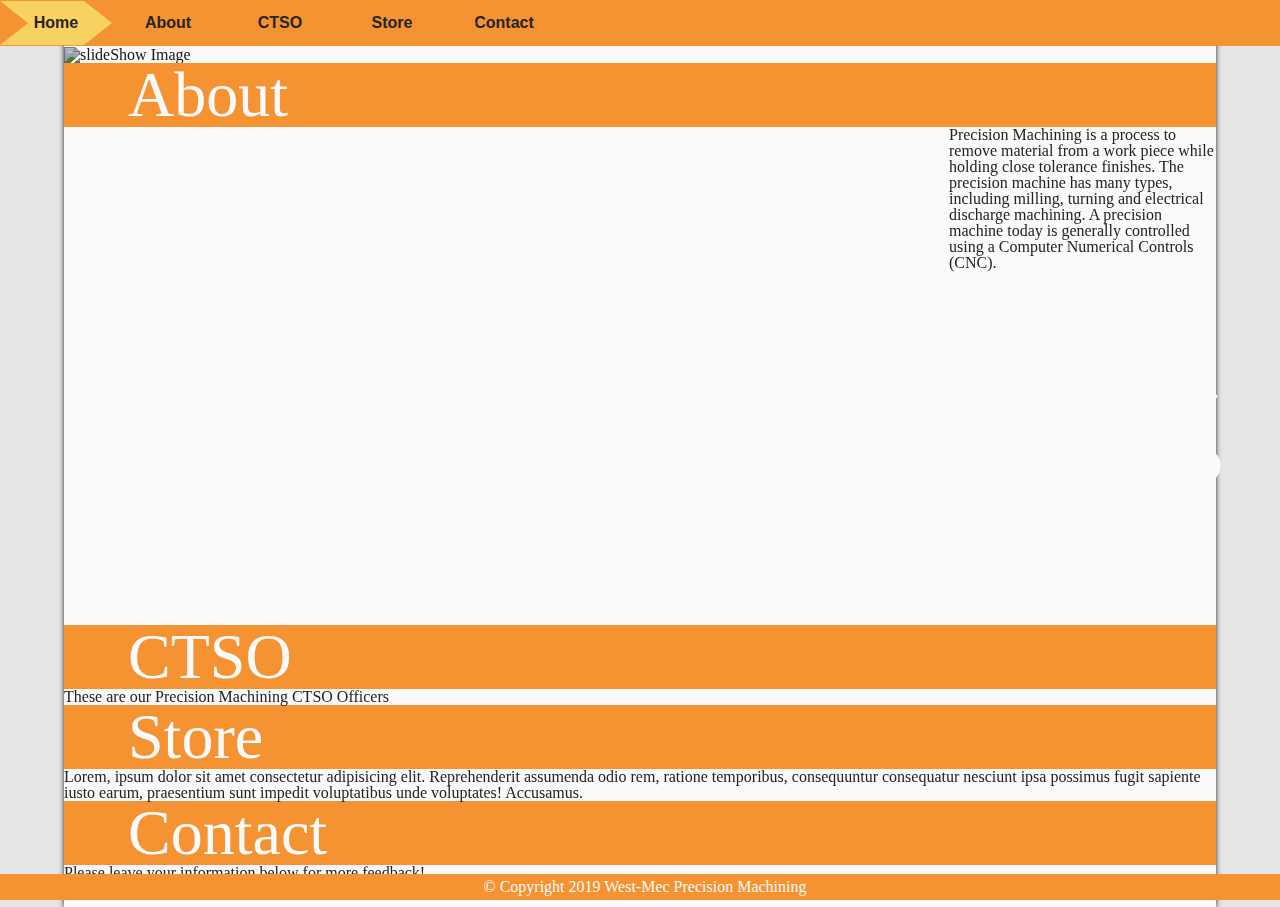
==== index.html @ a4a11eec "Favicon" ====
<!DOCTYPE html>
<html>

<head>
    <!-- 
        West-MEC Precision Machining Central Campus Website Home Page
        Authors: Diego Sandoval and Justin Aybar
        Filename: index.html
     -->
    <!-- Meta -->
    <meta charset="utf-8">
    <meta http-equiv="X-UA-Compatible" content="IE=edge">
    <meta name="description" content="West-MEC Precision Machining Central Campus Website Home Page">
    <meta name="viewport" content="width=device-width, initial-scale=1">
    <!-- This creates the title of the website -->
    <title>Precision Machining: Home</title>
    <!-- This links the index.css stylesheet -->
    <link rel="stylesheet" href="CSS/index.css" />
    <!-- Favicon Generated with https://www.favicon-generator.org/ -->
    <link rel="apple-touch-icon" sizes="57x57" href="Images/favicon/apple-icon-57x57.png">
    <link rel="apple-touch-icon" sizes="60x60" href="Images/favicon/apple-icon-60x60.png">
    <link rel="apple-touch-icon" sizes="72x72" href="Images/favicon/apple-icon-72x72.png">
    <link rel="apple-touch-icon" sizes="76x76" href="Images/favicon/apple-icon-76x76.png">
    <link rel="apple-touch-icon" sizes="114x114" href="Images/favicon/apple-icon-114x114.png">
    <link rel="apple-touch-icon" sizes="120x120" href="Images/favicon/apple-icon-120x120.png">
    <link rel="apple-touch-icon" sizes="144x144" href="Images/favicon/apple-icon-144x144.png">
    <link rel="apple-touch-icon" sizes="152x152" href="Images/favicon/apple-icon-152x152.png">
    <link rel="apple-touch-icon" sizes="180x180" href="Images/favicon/apple-icon-180x180.png">
    <link rel="icon" type="image/png" sizes="192x192" href="Images/favicon/android-icon-192x192.png">
    <link rel="icon" type="image/png" sizes="32x32" href="Images/favicon/favicon-32x32.png">
    <link rel="icon" type="image/png" sizes="96x96" href="Images/favicon/favicon-96x96.png">
    <link rel="icon" type="image/png" sizes="16x16" href="Images/favicon/favicon-16x16.png">
    <link rel="manifest" href="Images/favicon/manifest.json">
    <meta name="msapplication-TileColor" content="#ffffff">
    <meta name="msapplication-TileImage" content="Images/favicon/ms-icon-144x144.png">
    <meta name="theme-color" content="#ffffff">
</head>

<body>

    <head>
        <!-- This creates the nav element with a id called "topNavBar" -->
        <nav id="topNavBar">
            <!-- This creates the unlisted item element with a id called "topNavBarUl" -->
            <ul id="topNavBarUl">
                <li class="topNavBarItems"><a href="#slideShow" class="currentPage">Home</a></li>
                <li class="topNavBarItems"><a href="#about">About</a></li>
                <li class="topNavBarItems"><a href="#ctso">CTSO</a></li>
                <li class="topNavBarItems"><a href="#store">Store</a></li>
                <li class="topNavBarItems"><a href="#contact">Contact</a></li>
            </ul>
        </nav>
    </head>
    <div id="navSpacer"></div>
    <div id="slideShow">
        <img alt="slideShow Image" id="slideShowIMG">
        <a id="leftArrowSS">&#10094;</a>
        <a id="rightArrowSS">&#10095;</a>
        <h1 id="slideShowBanner">West-MEC </br> Precision Machining</h1>
    </div>

    <section id="about">
        <h2>About</h2>
        <iframe width="885" height="498" src="https://www.youtube.com/embed/mKeBpqQSWug" frameborder="0"
            allow="accelerometer; autoplay; encrypted-media; gyroscope; picture-in-picture" id="aboutVideo" align="left"
            allowfullscreen></iframe>
        <p>Precision Machining is a process to remove material from a work piece while holding close tolerance
            finishes. The precision machine has many types, including milling, turning and electrical discharge
            machining. A precision machine today is generally controlled using a Computer Numerical Controls (CNC).</p>
    </section>

    <section id="ctso">
        <h2>CTSO</h2>
        <p>These are our Precision Machining CTSO Officers</p>
    </section>

    <section id="store">
        <h2>Store</h2>
        <p>Lorem, ipsum dolor sit amet consectetur adipisicing elit. Reprehenderit assumenda odio rem, ratione
            temporibus, consequuntur consequatur nesciunt ipsa possimus fugit sapiente iusto earum, praesentium sunt
            impedit voluptatibus unde voluptates! Accusamus.</p>
    </section>

    <section id="contact">
        <h2>Contact</h2>
        <p>Please leave your information below for more feedback!</p>
    </section>
    <div id="footerSpacer"></div>
    <footer>
        <div class="footer">
            <p>&copy; Copyright 2019 West-Mec Precision Machining</p>
        </div>
    </footer>
    <!-- javaScript -->
    <!-- <script src="https://cdnjs.cloudflare.com/ajax/libs/react/16.8.6/cjs/react.development.js"></script> -->
    <script src="JavaScript/index.js"></script>
    <!-- <script src="JavaScript/"></script> -->
</body>

</html>
---- CSS/index.css ----
/*
 
   ___ _   _ ____  _______  __  ____ _______   ___     _____ ____  _   _ _____ _____ _____  
  |_ _| \ | |  _ \| ____\ \/ / / ___|_   _\ \ / / |   | ____/ ___|| | | | ____| ____|_   _| 
   | ||  \| | | | |  _|  \  /  \___ \ | |  \ V /| |   |  _| \___ \| |_| |  _| |  _|   | |   
   | || |\  | |_| | |___ /  \   ___) || |   | | | |___| |___ ___) |  _  | |___| |___  | |   
  |___|_| \_|____/|_____/_/\_\ |____/ |_|   |_| |_____|_____|____/|_| |_|_____|_____| |_|   
                                                                                            
 
*/
@import 'reset.css';
@import 'site.css';
@import 'keyframes.css';

div#slideShow img {
    width: 90vw;
    height: 90vh;
    filter: brightness(75%);
    -webkit-filter: brightness(75%);
}

#leftArrowSS,
#rightArrowSS {
    cursor: pointer;
    position: absolute;
    top: 50%;
    width: auto;
    margin-top: -22px;
    padding: 16px;
    color: #fafafa;
    font-weight: bold;
    font-size: 18px;
    transition: 0.6s ease;
    border-radius: 0 3px 3px 0;
    user-select: none;
}

#rightArrowSS {
    right: 5%;
    border-radius: 3px 0 0 3px;
}

#leftArrowSS:hover,
#rightArrowSS:hover {
    background-color: rgba(0, 0, 0, 0.8);
}

h1#slideShowBanner {
    font-size: 8em;
    color: #fafafa;
    position: absolute;
    top: 25%;
    left: 12.5%;
}

section h2 {
    font-size: 4em;
    width: 90vw;

    background-color: #f59232;
    color: #fafafa;
    text-indent: 1em;
}

section#about {
    overflow: auto;
}
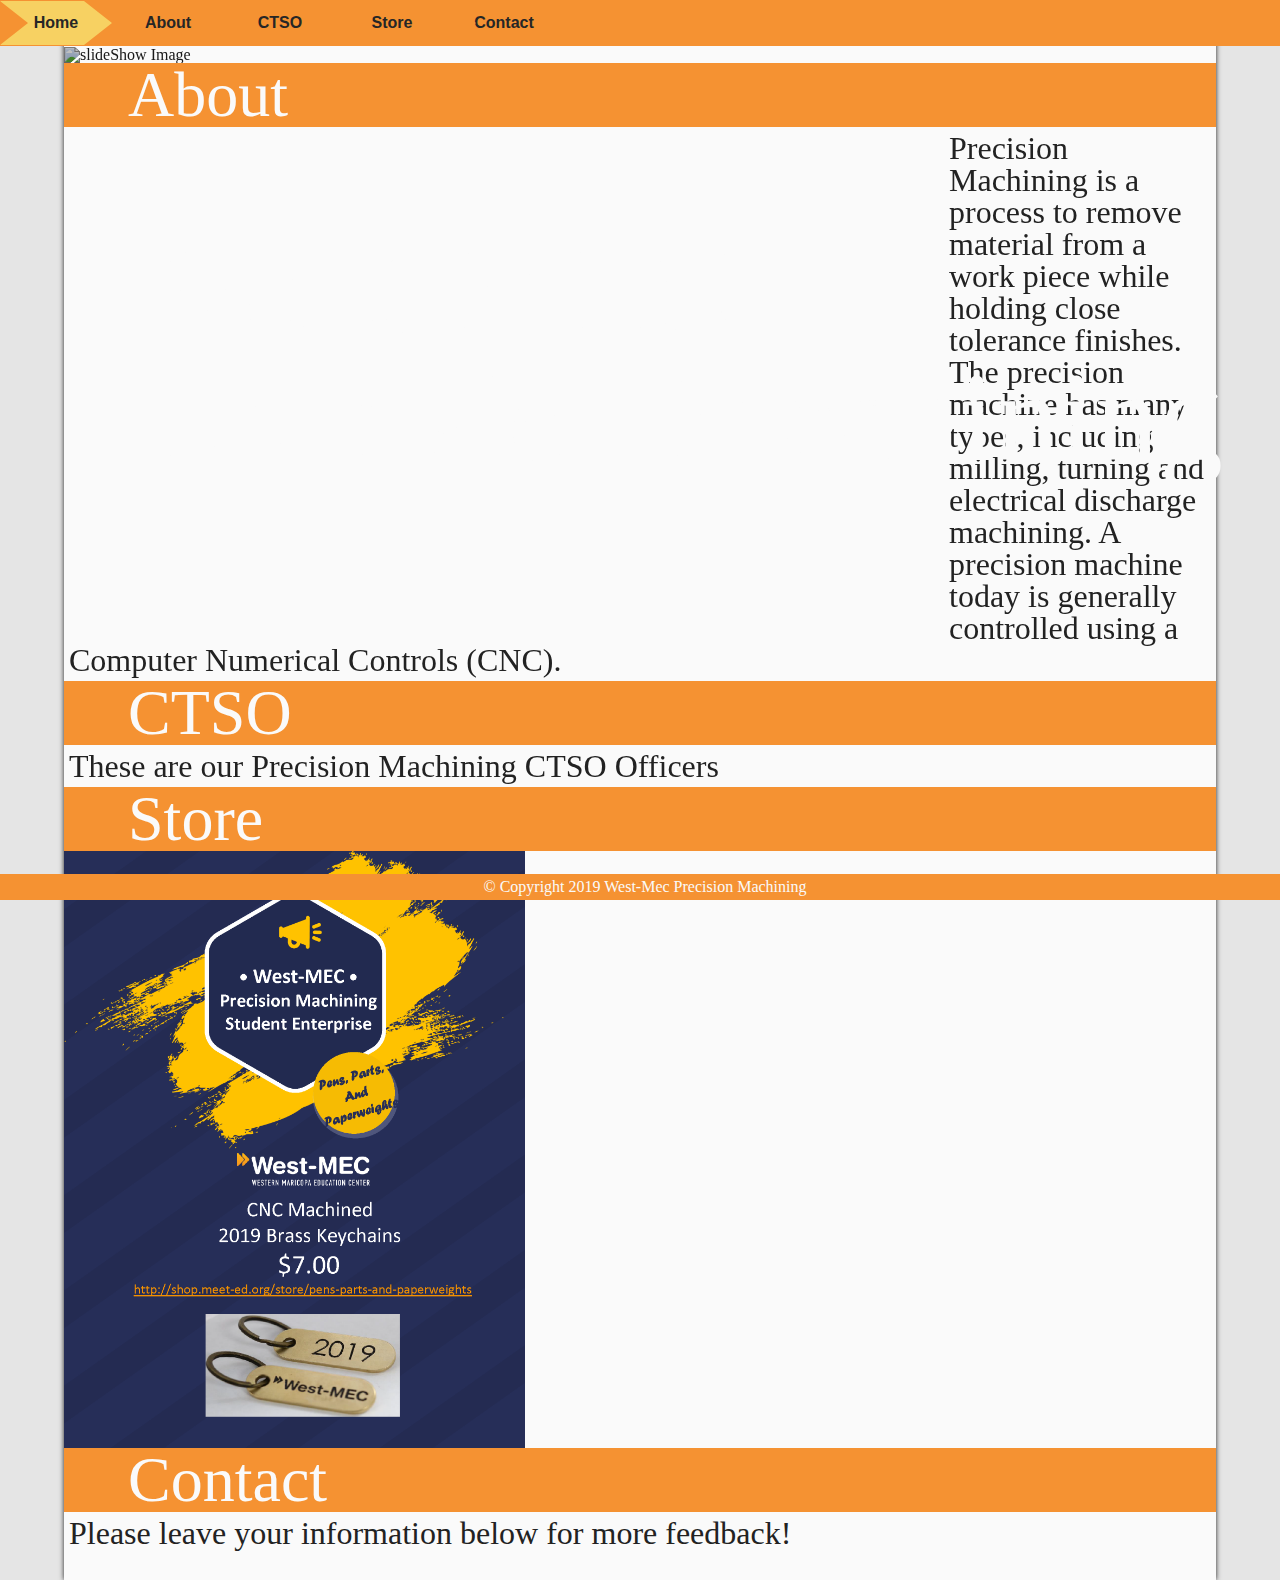
==== commit 1f2a6664: "Link to their store" ====
--- a/index.html
+++ b/index.html
@@ -76,9 +76,9 @@
 
     <section id="store">
         <h2>Store</h2>
-        <p>Lorem, ipsum dolor sit amet consectetur adipisicing elit. Reprehenderit assumenda odio rem, ratione
-            temporibus, consequuntur consequatur nesciunt ipsa possimus fugit sapiente iusto earum, praesentium sunt
-            impedit voluptatibus unde voluptates! Accusamus.</p>
+        <a href="http://shop.meet-ed.org/store/pens-parts-and-paperweights" target="_blank">
+            <img src="Images/precisionKeychainsFlyer.png" alt="Link to store">
+        </a>
     </section>
 
     <section id="contact">
--- a/CSS/index.css
+++ b/CSS/index.css
@@ -1,16 +1,21 @@
 /*
  
-   ___ _   _ ____  _______  __  ____ _______   ___     _____ ____  _   _ _____ _____ _____  
-  |_ _| \ | |  _ \| ____\ \/ / / ___|_   _\ \ / / |   | ____/ ___|| | | | ____| ____|_   _| 
-   | ||  \| | | | |  _|  \  /  \___ \ | |  \ V /| |   |  _| \___ \| |_| |  _| |  _|   | |   
-   | || |\  | |_| | |___ /  \   ___) || |   | | | |___| |___ ___) |  _  | |___| |___  | |   
-  |___|_| \_|____/|_____/_/\_\ |____/ |_|   |_| |_____|_____|____/|_| |_|_____|_____| |_|   
-                                                                                            
+   ___ _   _ ____  _______  __   ____ ____ ____   
+  |_ _| \ | |  _ \| ____\ \/ /  / ___/ ___/ ___|  
+   | ||  \| | | | |  _|  \  /  | |   \___ \___ \  
+   | || |\  | |_| | |___ /  \  | |___ ___) |__) | 
+  |___|_| \_|____/|_____/_/\_\  \____|____/____/  
+                                                  
  
 */
 @import 'reset.css';
 @import 'site.css';
 @import 'keyframes.css';
+
+section p {
+    font-size: 2em;
+    padding: 5px;
+}
 
 div#slideShow img {
     width: 90vw;
@@ -62,6 +67,13 @@
     text-indent: 1em;
 }
 
-section#about {
+section#about,
+section#store {
     overflow: auto;
+}
+
+section#store img {
+    height: 40%;
+    width: 40%;
+    float: left;
 }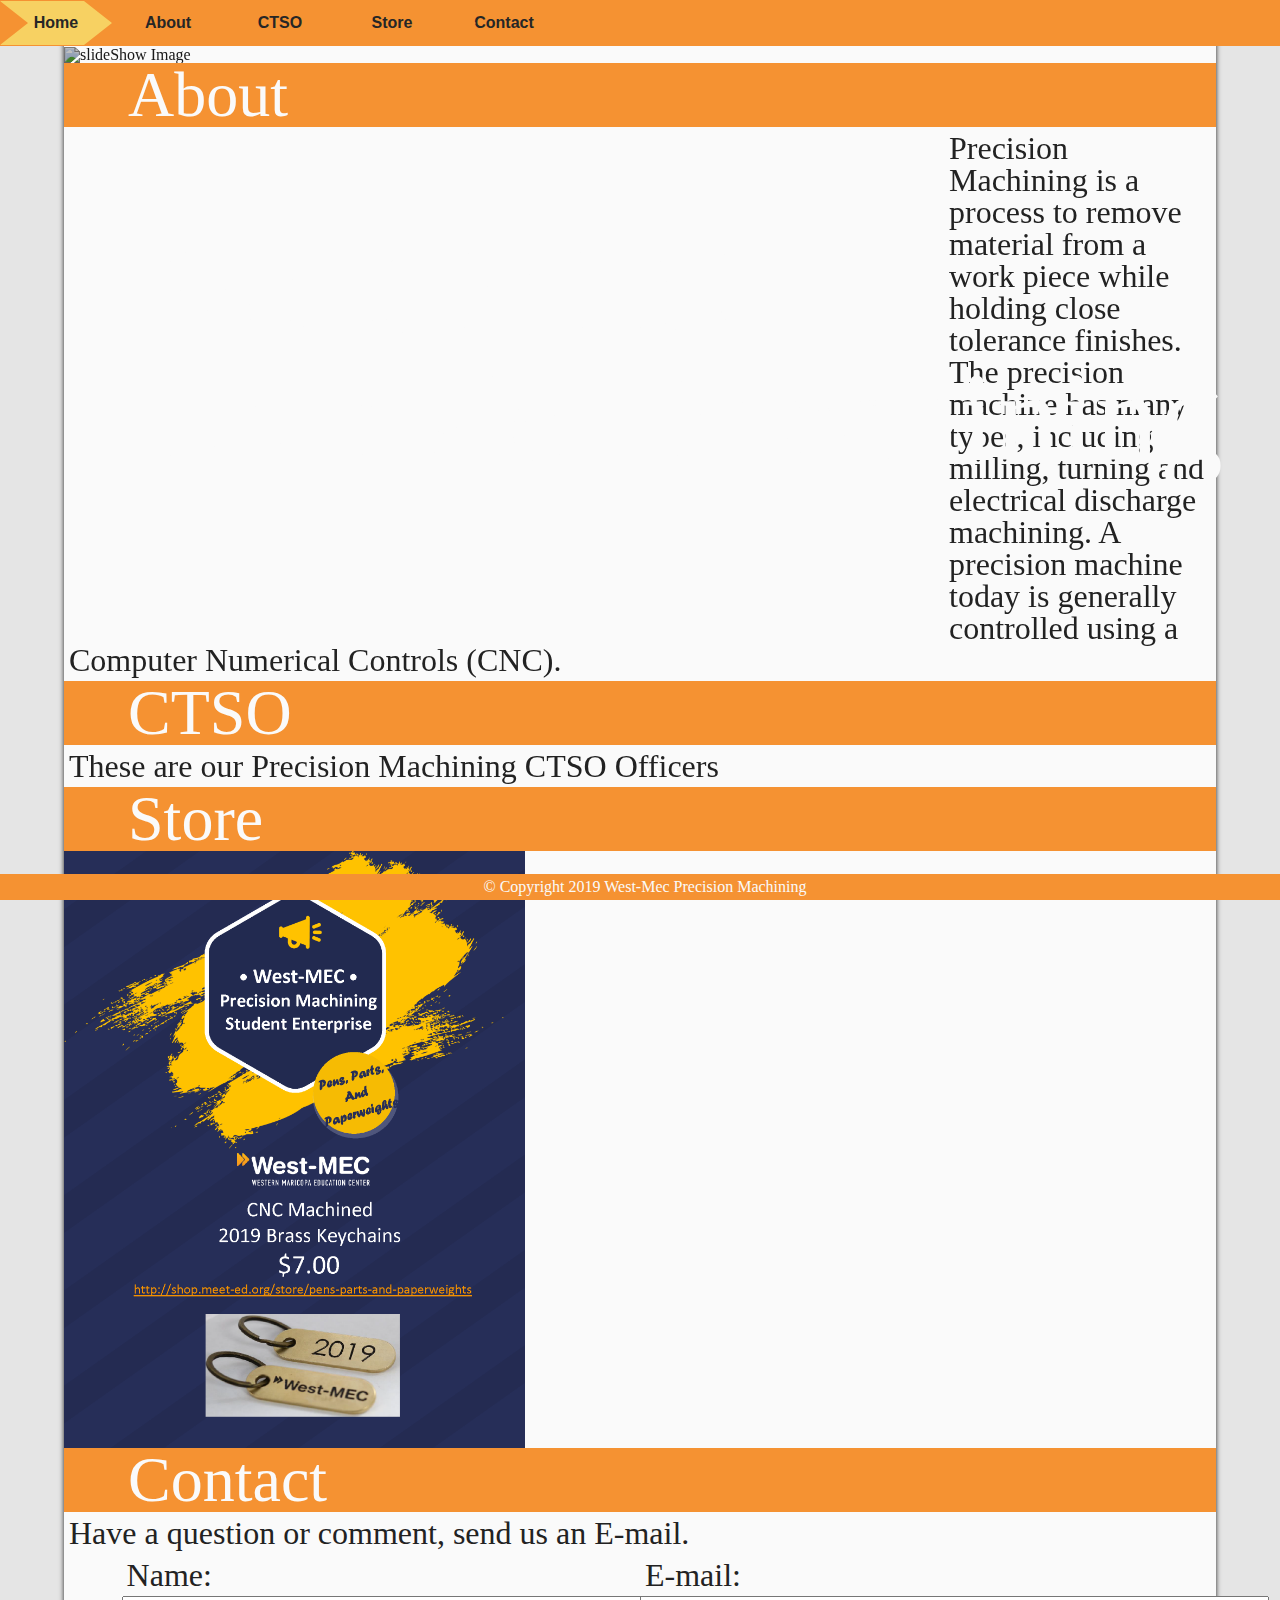
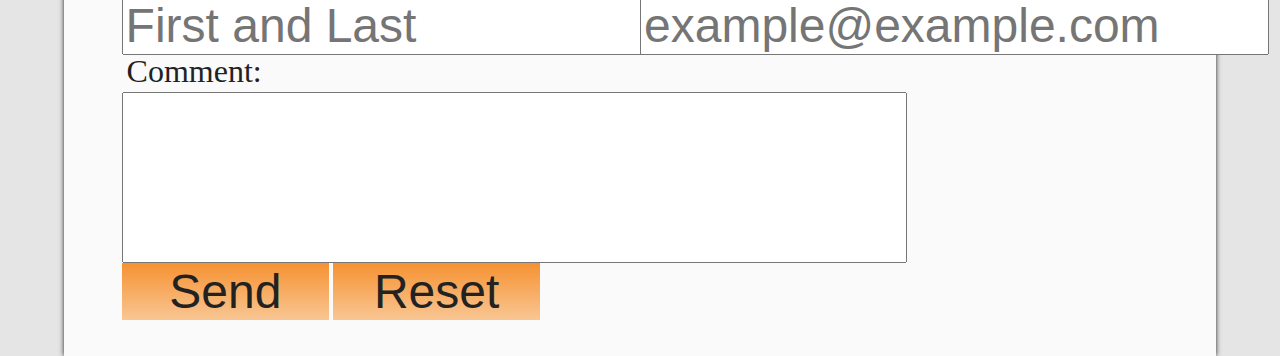
==== commit 9606bfe0: "Email Form" ====
--- a/index.html
+++ b/index.html
@@ -83,7 +83,27 @@
 
     <section id="contact">
         <h2>Contact</h2>
-        <p>Please leave your information below for more feedback!</p>
+        <p>Have a question or comment, send us an E-mail.</p>
+        <form action="mailto:example@example.com" method="post" enctype="text/plain">
+            <div id="EmailFormTop">
+                <div id="topEmailFormLeft">
+                    <p>Name:</p>
+                    <input type="text" name="name" id="EmailFormName" placeholder="First and Last"><br>
+                </div>
+                <div id="topEmailFormRight">
+                    <p>E-mail:</p>
+                    <input type="text" name="mail" id="EmailFormEmail" placeholder="example@example.com"><br>
+                </div>
+            </div>
+            <div>
+                <p>Comment:</p>
+                <input type="text" name="comment" id="EmailFormComment">
+            </div>
+            <div id="buttons">
+                <input type="submit" value="Send" class="button">
+                <input type="reset" value="Reset" class="button">
+            </div>
+        </form>
     </section>
     <div id="footerSpacer"></div>
     <footer>
--- a/CSS/index.css
+++ b/CSS/index.css
@@ -76,4 +76,50 @@
     height: 40%;
     width: 40%;
     float: left;
+}
+
+form {
+    padding-left: 5%;
+    padding-right: 5%;
+}
+
+form div#topEmailFormLeft {
+    float: left;
+    width: 50%;
+}
+
+form div#topEmailFormRight {
+    float: left;
+    width: 50%;
+}
+
+form div#EmailFormTop {
+    clear: both;
+}
+
+form div#EmailFormTop input {
+    font-size: 3em;
+    height: 53px;
+}
+
+form input#EmailFormComment {
+    width: 75%;
+    height: 165px;
+    font-size: 1.4em;
+}
+
+.button {
+    background-image: linear-gradient(#f59232, #f9c693);
+}
+
+.button:hover {
+    background-image: linear-gradient(#f9c693, #f59232);
+    cursor: pointer;
+}
+
+form div#buttons input {
+    font-size: 3em;
+    width: 20%;
+    border: none;
+    margin-bottom: 10px;
 }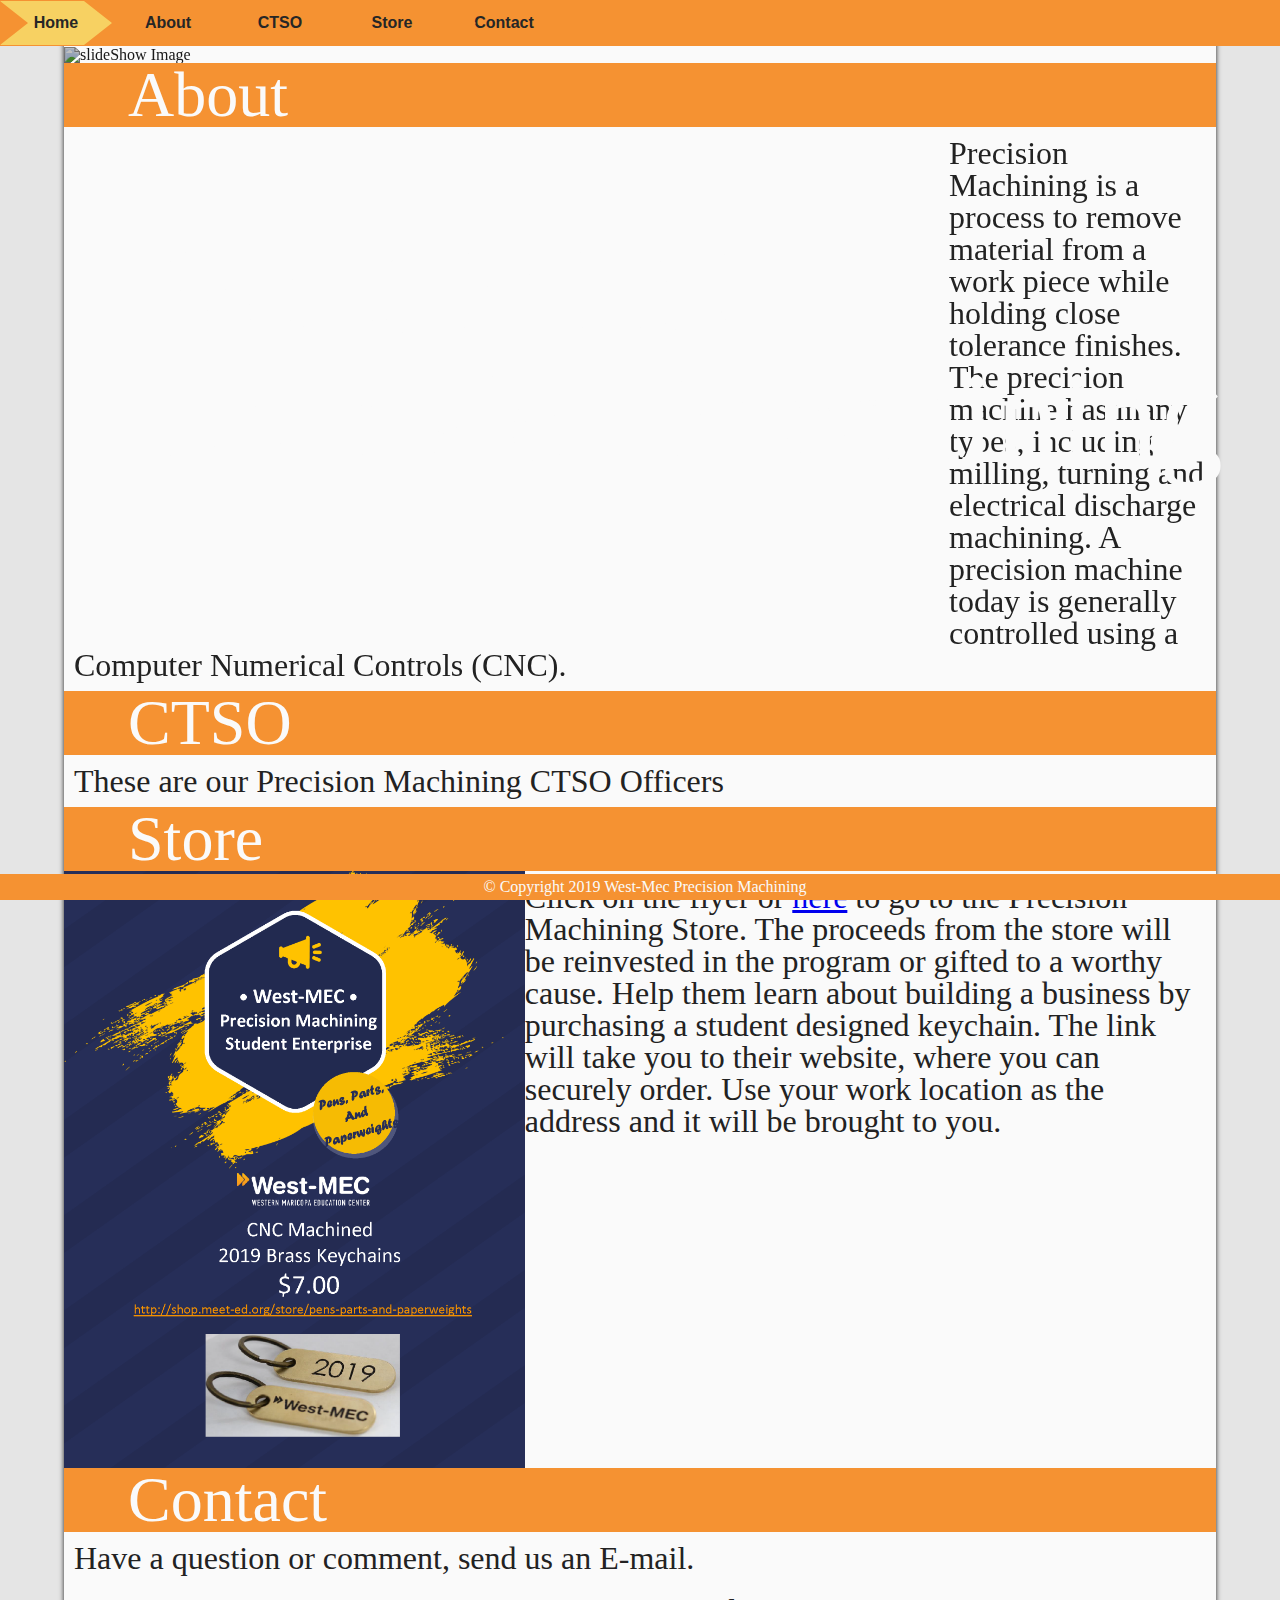
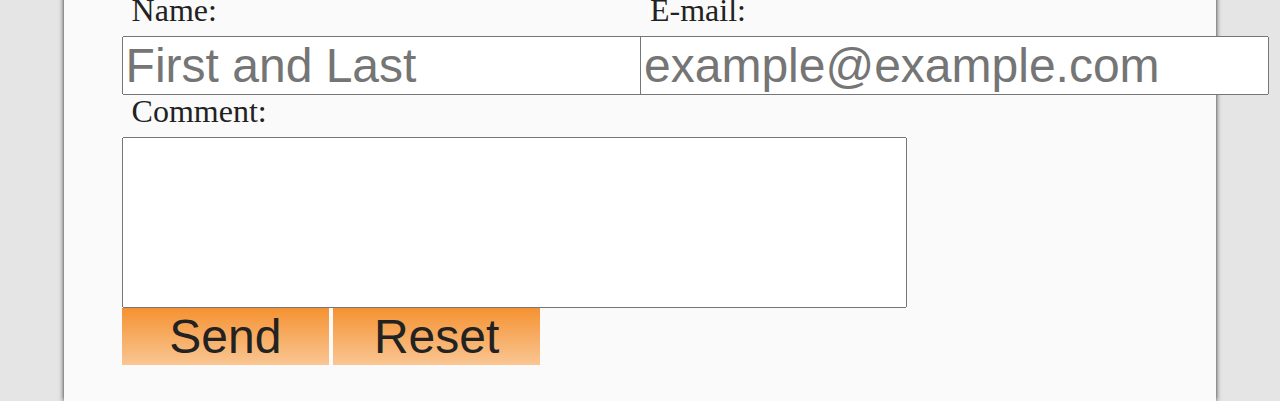
==== commit c7a32999: "Added text to the store section on index" ====
--- a/index.html
+++ b/index.html
@@ -79,6 +79,13 @@
         <a href="http://shop.meet-ed.org/store/pens-parts-and-paperweights" target="_blank">
             <img src="Images/precisionKeychainsFlyer.png" alt="Link to store">
         </a>
+        <p>Click on the flyer or <a href="http://shop.meet-ed.org/store/pens-parts-and-paperweights">here</a> to go to
+            the Precision Machining Store. The proceeds from the
+            store will be
+            reinvested in the program or gifted to a worthy cause. Help them learn about building a business by
+            purchasing a student
+            designed keychain. The link will take you to their website, where you can securely order. Use your work
+            location as the address and it will be brought to you.</p>
     </section>
 
     <section id="contact">
--- a/CSS/index.css
+++ b/CSS/index.css
@@ -15,6 +15,7 @@
 section p {
     font-size: 2em;
     padding: 5px;
+    margin: 5px;
 }
 
 div#slideShow img {
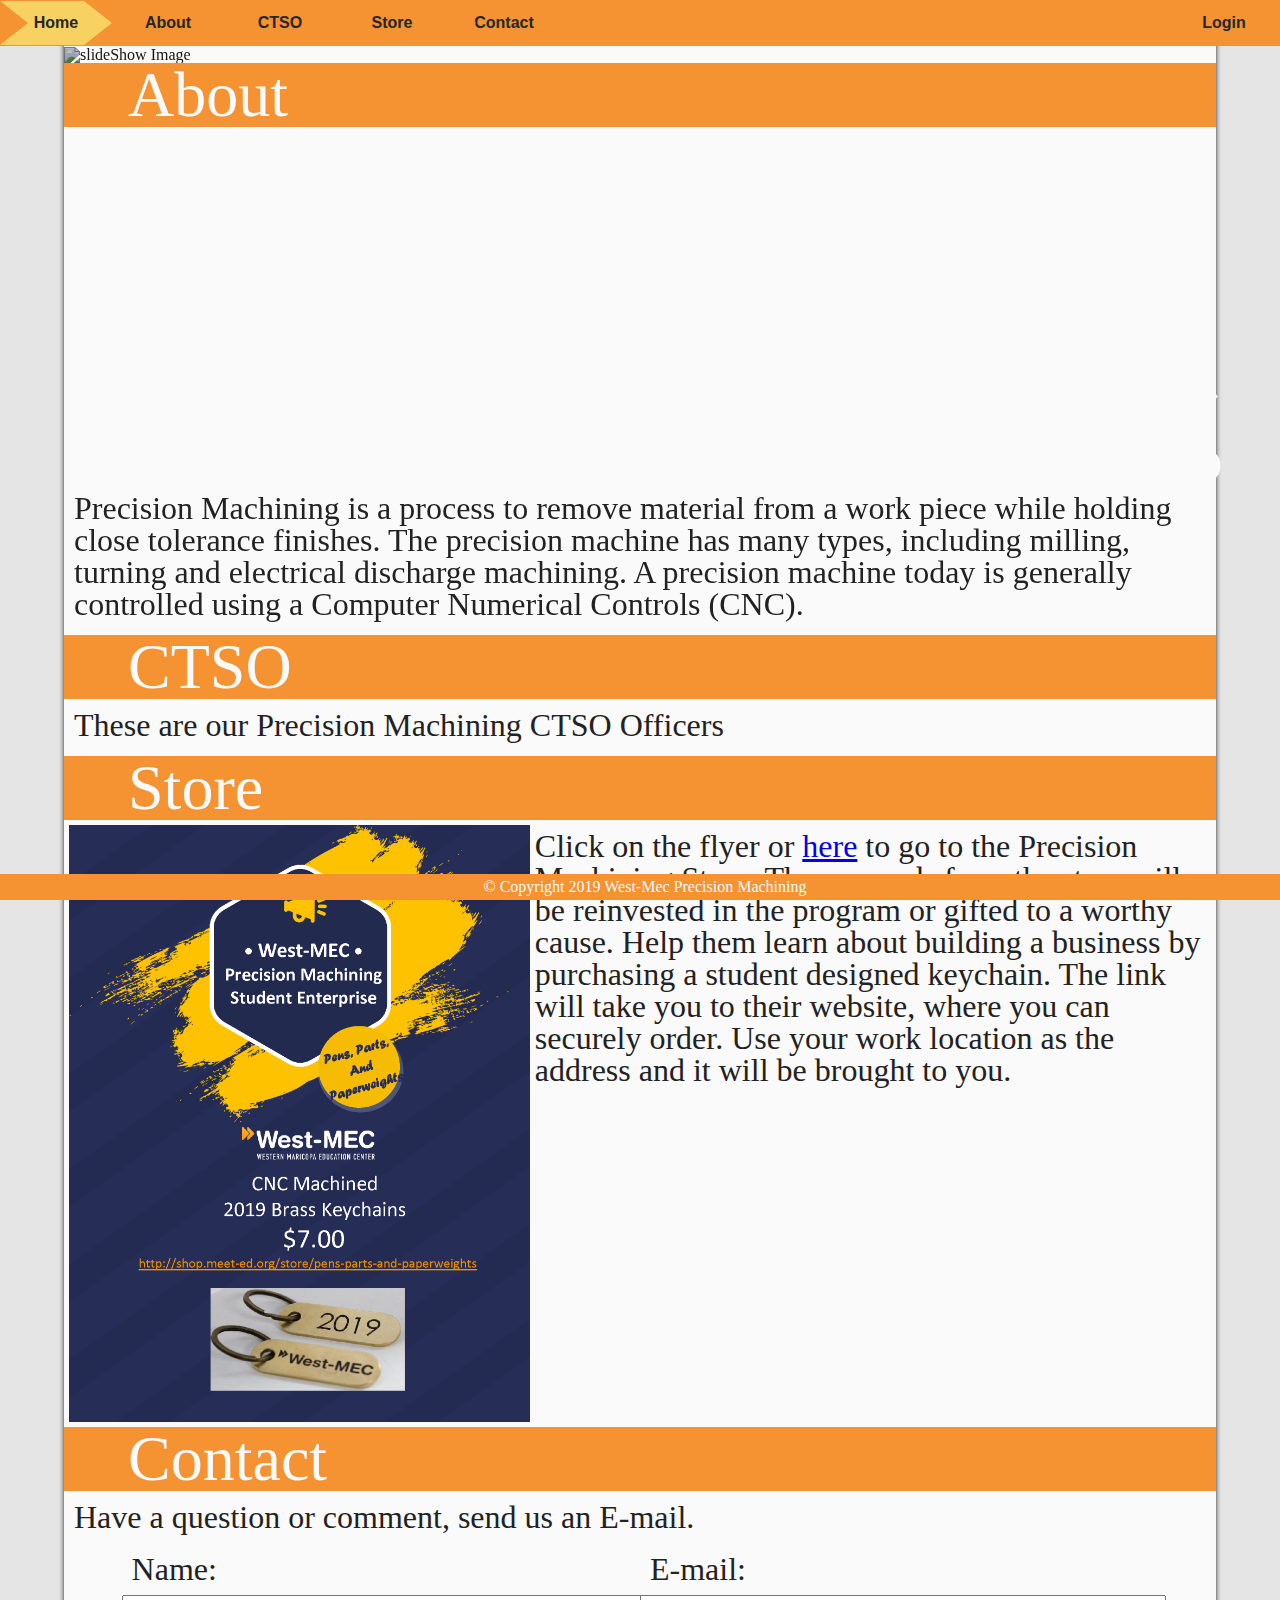
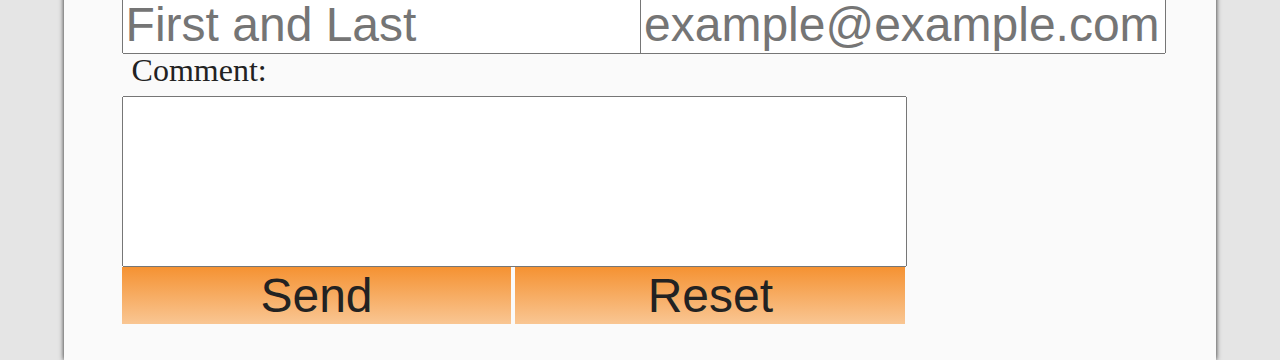
==== commit 249ff61d: "Login and dynamic" ====
--- a/index.html
+++ b/index.html
@@ -48,6 +48,7 @@
                 <li class="topNavBarItems"><a href="#ctso">CTSO</a></li>
                 <li class="topNavBarItems"><a href="#store">Store</a></li>
                 <li class="topNavBarItems"><a href="#contact">Contact</a></li>
+                <li class="topNavBarItems navBarFloatRight"><a href="login.html">Login</a></li>
             </ul>
         </nav>
     </head>
@@ -61,7 +62,7 @@
 
     <section id="about">
         <h2>About</h2>
-        <iframe width="885" height="498" src="https://www.youtube.com/embed/mKeBpqQSWug" frameborder="0"
+        <iframe src="https://www.youtube.com/embed/mKeBpqQSWug" frameborder="0"
             allow="accelerometer; autoplay; encrypted-media; gyroscope; picture-in-picture" id="aboutVideo" align="left"
             allowfullscreen></iframe>
         <p>Precision Machining is a process to remove material from a work piece while holding close tolerance
--- a/CSS/index.css
+++ b/CSS/index.css
@@ -11,6 +11,7 @@
 @import 'reset.css';
 @import 'site.css';
 @import 'keyframes.css';
+@import 'indexResponsive.css';
 
 section p {
     font-size: 2em;
@@ -66,7 +67,20 @@
     background-color: #f59232;
     color: #fafafa;
     text-indent: 1em;
+
+    margin: 5px 0;
 }
+
+section#about h2 {
+    margin-top: 0;
+}
+
+section#about iframe {
+    margin: 0 5px;
+    width: 99%;
+    height: 40vh;
+}
+
 
 section#about,
 section#store {
@@ -77,6 +91,7 @@
     height: 40%;
     width: 40%;
     float: left;
+    margin: 0 5px;
 }
 
 form {
@@ -101,6 +116,7 @@
 form div#EmailFormTop input {
     font-size: 3em;
     height: 53px;
+    width: 100%;
 }
 
 form input#EmailFormComment {
@@ -120,7 +136,7 @@
 
 form div#buttons input {
     font-size: 3em;
-    width: 20%;
+    width: 37.6%;
     border: none;
     margin-bottom: 10px;
 }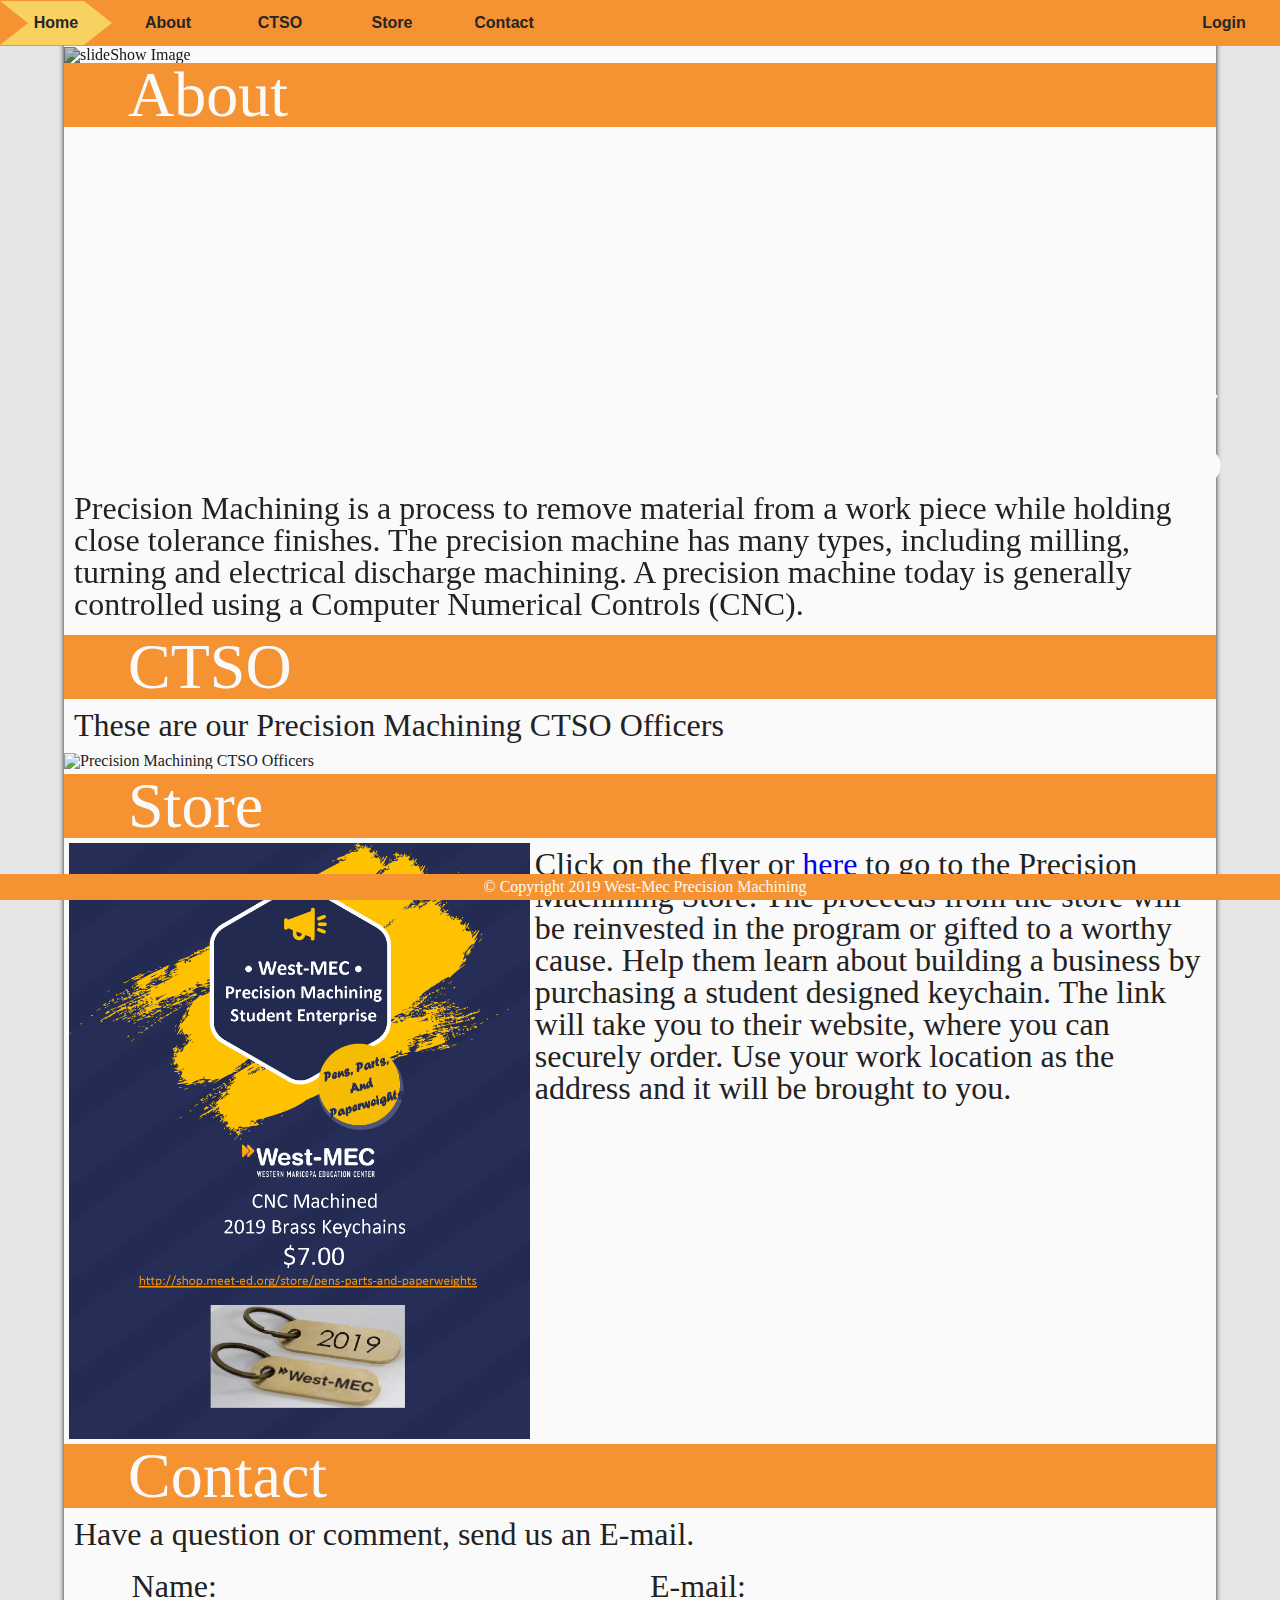
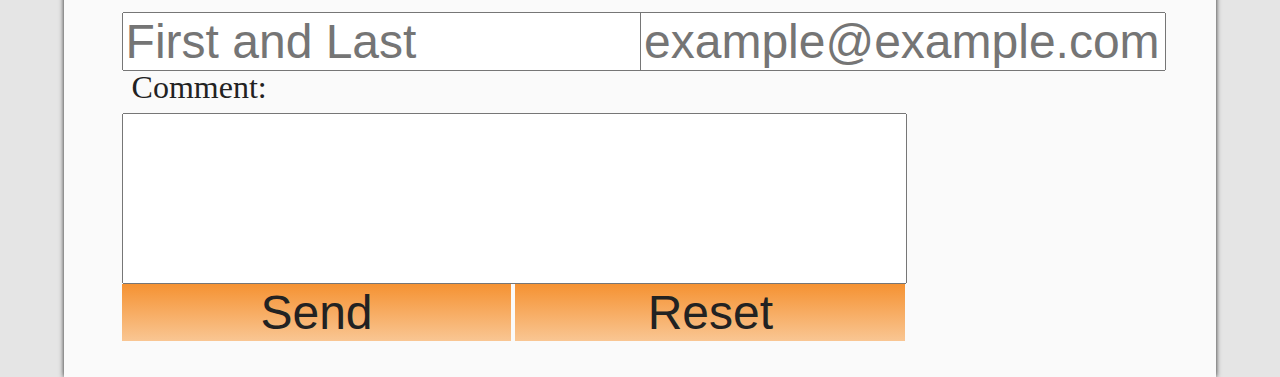
==== commit 39dafc88: "More Comments" ====
--- a/index.html
+++ b/index.html
@@ -43,7 +43,7 @@
         <nav id="topNavBar">
             <!-- This creates the unlisted item element with a id called "topNavBarUl" -->
             <ul id="topNavBarUl">
-                <li class="topNavBarItems"><a href="#slideShow" class="currentPage">Home</a></li>
+                <li class="topNavBarItems"><a href="#slideShow" class="currentPage" id="firstItemNavBar">Home</a></li>
                 <li class="topNavBarItems"><a href="#about">About</a></li>
                 <li class="topNavBarItems"><a href="#ctso">CTSO</a></li>
                 <li class="topNavBarItems"><a href="#store">Store</a></li>
@@ -52,34 +52,42 @@
             </ul>
         </nav>
     </head>
+    <!-- Puts a space between the navBar and the content of the page so it doesn't overlap -->
     <div id="navSpacer"></div>
+    <!-- Div that hold the content of the slide show -->
     <div id="slideShow">
         <img alt="slideShow Image" id="slideShowIMG">
         <a id="leftArrowSS">&#10094;</a>
         <a id="rightArrowSS">&#10095;</a>
         <h1 id="slideShowBanner">West-MEC </br> Precision Machining</h1>
     </div>
-
+    <!-- section for the about -->
     <section id="about">
         <h2>About</h2>
+        <!-- iframe to load a youtube video -->
         <iframe src="https://www.youtube.com/embed/mKeBpqQSWug" frameborder="0"
             allow="accelerometer; autoplay; encrypted-media; gyroscope; picture-in-picture" id="aboutVideo" align="left"
             allowfullscreen></iframe>
+        <!-- Text to example about a bit more -->
         <p>Precision Machining is a process to remove material from a work piece while holding close tolerance
             finishes. The precision machine has many types, including milling, turning and electrical discharge
             machining. A precision machine today is generally controlled using a Computer Numerical Controls (CNC).</p>
     </section>
-
+    <!-- section for the ctso -->
     <section id="ctso">
         <h2>CTSO</h2>
         <p>These are our Precision Machining CTSO Officers</p>
+        <!-- Image of the Precision Machining CTSO Officers -->
+        <img src="" alt="Precision Machining CTSO Officers">
     </section>
-
+    <!-- section for the store -->
     <section id="store">
         <h2>Store</h2>
+        <!-- Links the poster to their store -->
         <a href="http://shop.meet-ed.org/store/pens-parts-and-paperweights" target="_blank">
             <img src="Images/precisionKeychainsFlyer.png" alt="Link to store">
         </a>
+        <!-- Text explaning the store -->
         <p>Click on the flyer or <a href="http://shop.meet-ed.org/store/pens-parts-and-paperweights">here</a> to go to
             the Precision Machining Store. The proceeds from the
             store will be
@@ -88,10 +96,11 @@
             designed keychain. The link will take you to their website, where you can securely order. Use your work
             location as the address and it will be brought to you.</p>
     </section>
-
+    <!-- section for the contact -->
     <section id="contact">
         <h2>Contact</h2>
         <p>Have a question or comment, send us an E-mail.</p>
+        <!-- Form for the email so user can input it and send it -->
         <form action="mailto:example@example.com" method="post" enctype="text/plain">
             <div id="EmailFormTop">
                 <div id="topEmailFormLeft">
@@ -113,16 +122,16 @@
             </div>
         </form>
     </section>
+    <!-- Spacer so the footer doesn't overlap -->
     <div id="footerSpacer"></div>
+    <!-- This creates the footer element that says "Copyright 2019 West-Mec Precision Machining" -->
     <footer>
         <div class="footer">
             <p>&copy; Copyright 2019 West-Mec Precision Machining</p>
         </div>
     </footer>
-    <!-- javaScript -->
-    <!-- <script src="https://cdnjs.cloudflare.com/ajax/libs/react/16.8.6/cjs/react.development.js"></script> -->
+    <!-- JavaScript -->
     <script src="JavaScript/index.js"></script>
-    <!-- <script src="JavaScript/"></script> -->
 </body>
 
 </html>--- a/CSS/index.css
+++ b/CSS/index.css
@@ -13,12 +13,14 @@
 @import 'keyframes.css';
 @import 'indexResponsive.css';
 
+/* Changes the font size, padding of the paragraph in all section elements */
 section p {
     font-size: 2em;
     padding: 5px;
     margin: 5px;
 }
 
+/* Sets the image of the slide show to a width an height relative to the browser window, and decrese the brightness of the images */
 div#slideShow img {
     width: 90vw;
     height: 90vh;
@@ -26,6 +28,7 @@
     -webkit-filter: brightness(75%);
 }
 
+/* The styles for the arrows on the slide show so that they look the same and pop out but not to much */
 #leftArrowSS,
 #rightArrowSS {
     cursor: pointer;
@@ -42,11 +45,13 @@
     user-select: none;
 }
 
+/* makes it so the arrow goes on the right */
 #rightArrowSS {
     right: 5%;
     border-radius: 3px 0 0 3px;
 }
 
+/* Changes the background color when hovered over */
 #leftArrowSS:hover,
 #rightArrowSS:hover {
     background-color: rgba(0, 0, 0, 0.8);
